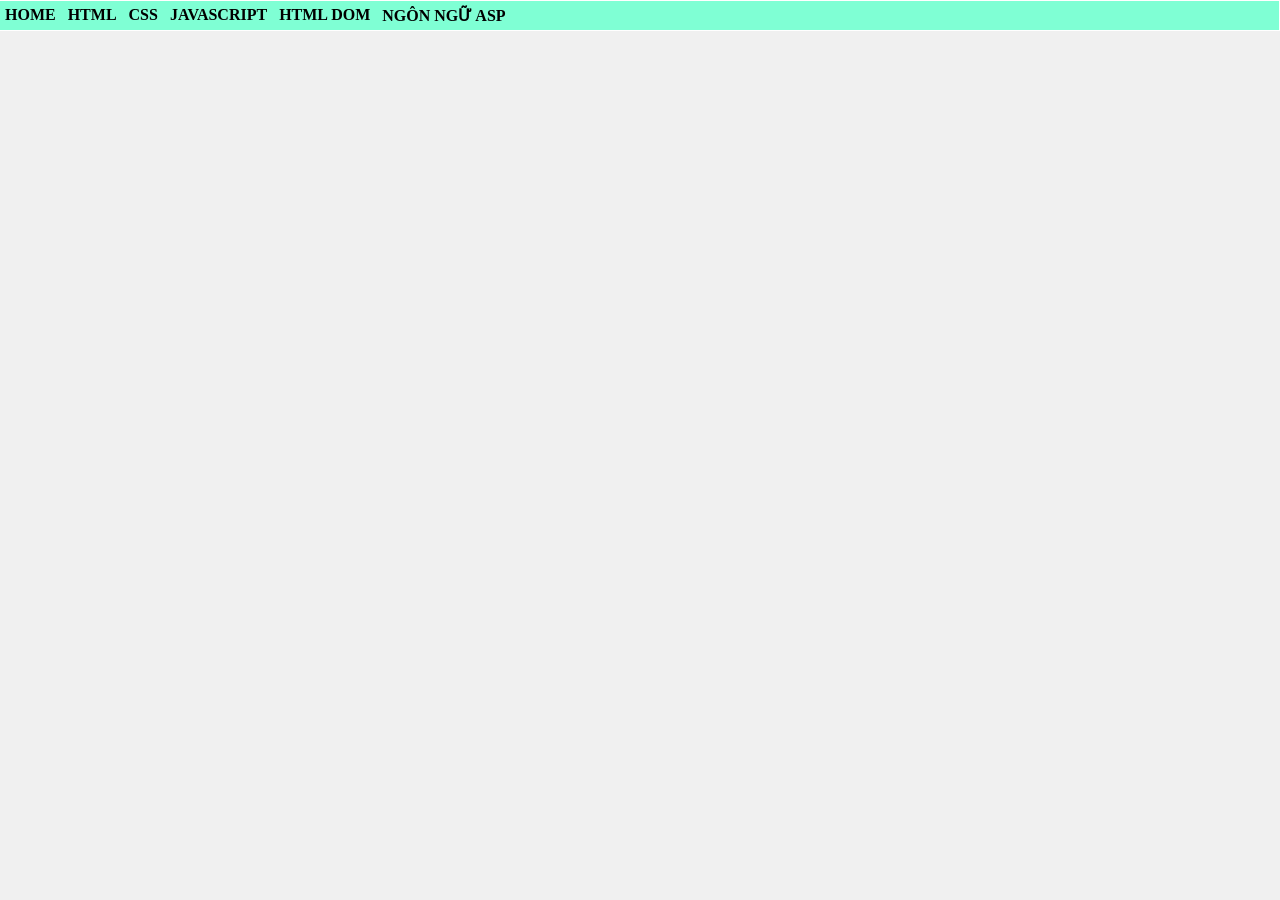
==== index.html @ 8090771e "Update index.html" ====
<html>
    <head>
        <title>Sơn Lê Yến Khoa - K244161791</title>
        <link rel="stylesheet" href="Css/main.css";>
    </head>
    <body>
        <div id="container">  
        <ul>
        <li> <a href="MyResume.html">HOME</a></li>
        <li> <a href="#">HTML</a></li>
        <li> <a href="#">CSS</a>
            <ul>
            <li> <a href="#">CSS CĂN BẢN</a></li>
                <ul>
                    <li> <a href="ex42/home.html"> Bài 42</a></li>
                </ul>
            <li> <a href="#">GIAO DIỆN VỚI CSS</a></li>
            <li> <a href="#">CSS NÂNG CAO</a></li>
        </ul>
        </li>
        <li> <a href="#">JAVASCRIPT</a>
        <ul>
            <li> <a href="#">LESSON 01</a></li>
            <li> <a href="#">LESSON 02</a></li>
            <li> <a href="#">LESSON 03</a></li>
        </ul>
        </li>
        <li> <a href="#">HTML DOM</a></li>
        <li> <a href="#">NGÔN NGỮ ASP</a></li>


        </ul>

        </div>

    </body>
</html>
---- Css/main.css ----
*{ 
margin:0; 
padding:0; 
} 
#container 
{ border:1px solid rgb(255, 255, 255); 
background:rgb(112, 31, 31); 
float:right; 
top: 60px; 
text-indent:0px; 
width:100%;
} 
#container ul 
{ 
float:left; 
list-style:none 
} 
#container ul li 
{ 
position:relative; 
float:left; 
} 
#container ul li a 
{  
display:block; 
color:black; 
font-weight:bold;
text-decoration:none; 
padding:.3em 6px; 
} 
#container li a:hover 
{color:white; 
background:palevioletred; 
} 
#container li ul 
{position:absolute; 
display:none; 
width:10em 
} 
#container li:hover ul {  
   display:block; 
} 
#container ul li ul li{  
  width:100%; 
  border:1px solid green  
}
#container {
    background-color:aquamarine;
}
body {
  background-color: #f0f0f0;
}
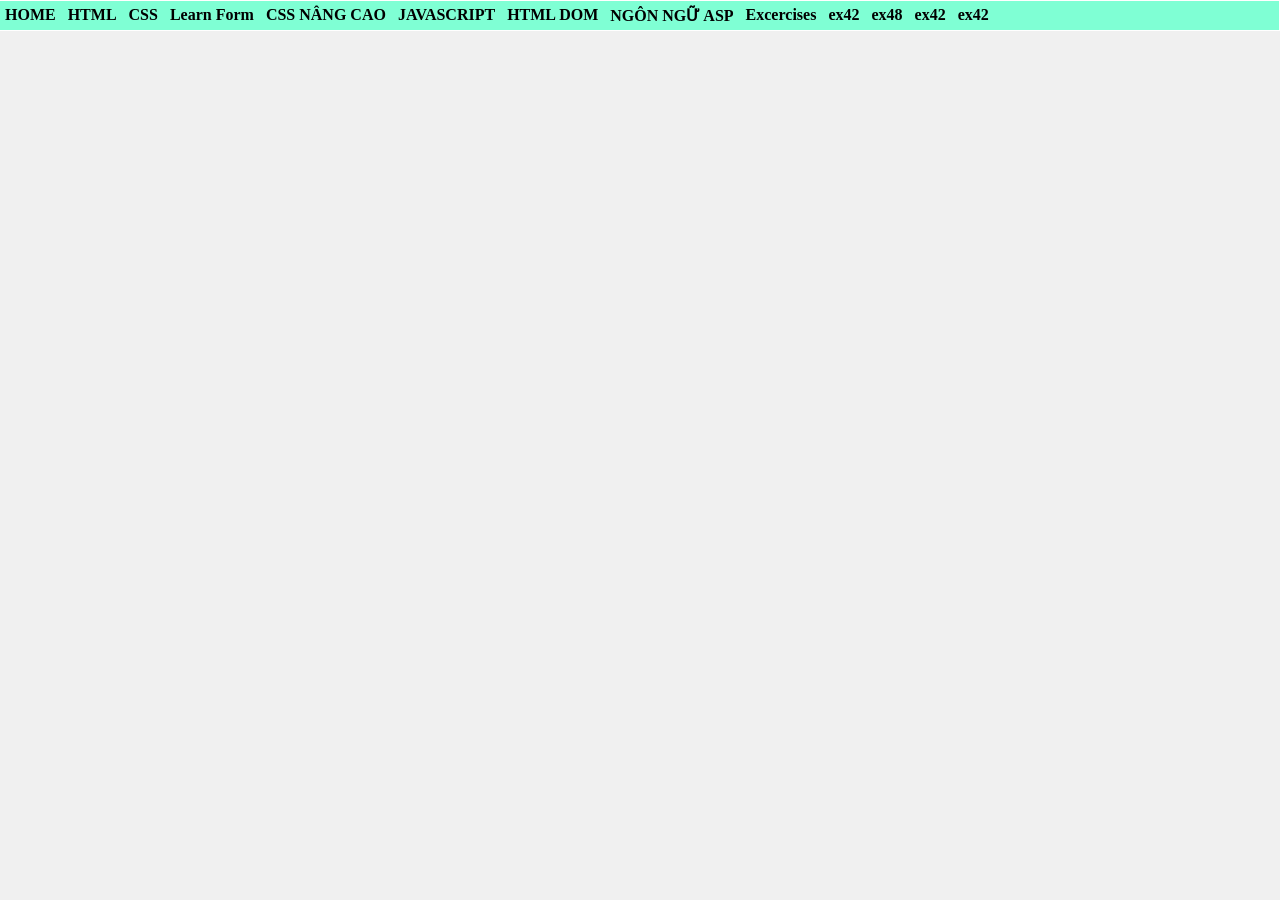
==== commit 1fab31fa: "Update index.html" ====
--- a/index.html
+++ b/index.html
@@ -1,37 +1,36 @@
 <html>
     <head>
         <title>Sơn Lê Yến Khoa - K244161791</title>
-        <link rel="stylesheet" href="Css/main.css";>
+        <link rel="stylesheet" href="Css/main.css">
     </head>
     <body>
         <div id="container">  
         <ul>
-        <li> <a href="MyResume.html">HOME</a></li>
-        <li> <a href="#">HTML</a></li>
-        <li> <a href="#">CSS</a>
-            <ul>
-            <li> <a href="#">CSS CĂN BẢN</a></li>
+            <li> <a href="MyResume.html">HOME</a></li>
+            <li> <a href="#">HTML</a></li>
+            <li> <a href="#">CSS</a></li>
                 <ul>
-                    <li> <a href="ex42/home.html"> Bài 42</a></li>
+                    <li> <a href="ClientGet.html">Learn Form</a></li>
+                    <li> <a href="#">CSS NÂNG CAO</a></li>
                 </ul>
-            <li> <a href="#">GIAO DIỆN VỚI CSS</a></li>
-            <li> <a href="#">CSS NÂNG CAO</a></li>
+            </li>
+            <li> <a href="#">JAVASCRIPT</a>
+                <ul>
+                    <li> <a href="#">LESSON 01</a></li>
+                    <li> <a href="#">LESSON 02</a></li>
+                    <li> <a href="#">LESSON 03</a></li>
+                </ul>
+            </li>
+            <li> <a href="#">HTML DOM</a></li>
+            <li> <a href="#">NGÔN NGỮ ASP</a></li>
+            <li> <a href="#">Excercises</a></li>
+                <ul>
+                    <li> <a href="ex42/home.html">ex42</a></li>
+                    <li> <a href="ex48/Register.html">ex48</a></li>
+                    <li> <a href="ex49/home.html">ex42</a></li>
+                    <li> <a href="ex50/home.html">ex42</a></li>
+                </ul>
         </ul>
-        </li>
-        <li> <a href="#">JAVASCRIPT</a>
-        <ul>
-            <li> <a href="#">LESSON 01</a></li>
-            <li> <a href="#">LESSON 02</a></li>
-            <li> <a href="#">LESSON 03</a></li>
-        </ul>
-        </li>
-        <li> <a href="#">HTML DOM</a></li>
-        <li> <a href="#">NGÔN NGỮ ASP</a></li>
-
-
-        </ul>
-
         </div>
-
     </body>
 </html>
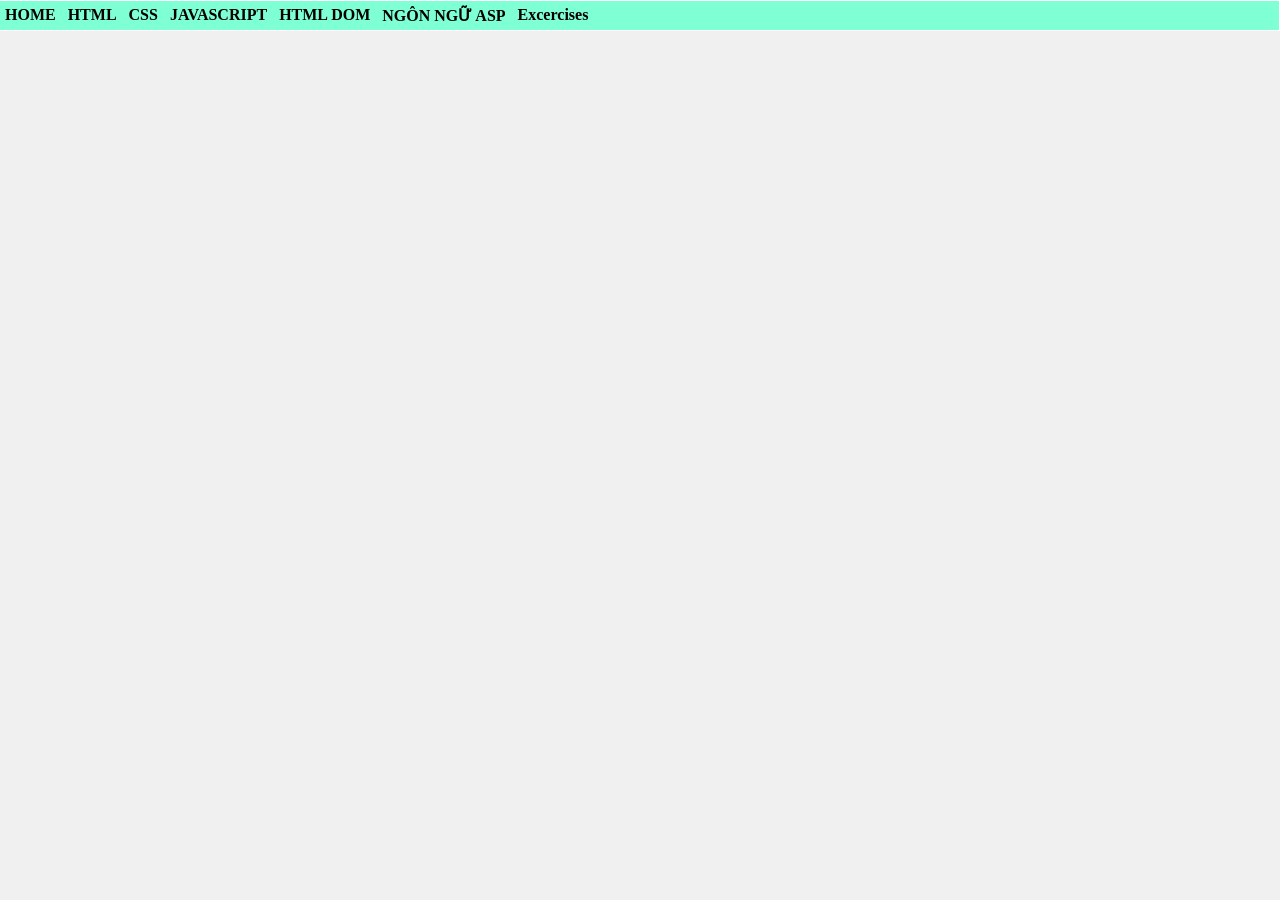
==== commit 6cba95dc: "Update index.html" ====
--- a/index.html
+++ b/index.html
@@ -8,7 +8,7 @@
         <ul>
             <li> <a href="MyResume.html">HOME</a></li>
             <li> <a href="#">HTML</a></li>
-            <li> <a href="#">CSS</a></li>
+            <li> <a href="#">CSS</a>
                 <ul>
                     <li> <a href="ClientGet.html">Learn Form</a></li>
                     <li> <a href="#">CSS NÂNG CAO</a></li>
@@ -23,13 +23,14 @@
             </li>
             <li> <a href="#">HTML DOM</a></li>
             <li> <a href="#">NGÔN NGỮ ASP</a></li>
-            <li> <a href="#">Excercises</a></li>
+            <li> <a href="#">Excercises</a>
                 <ul>
                     <li> <a href="ex42/home.html">ex42</a></li>
                     <li> <a href="ex48/Register.html">ex48</a></li>
                     <li> <a href="ex49/home.html">ex42</a></li>
                     <li> <a href="ex50/home.html">ex42</a></li>
                 </ul>
+            </li>
         </ul>
         </div>
     </body>
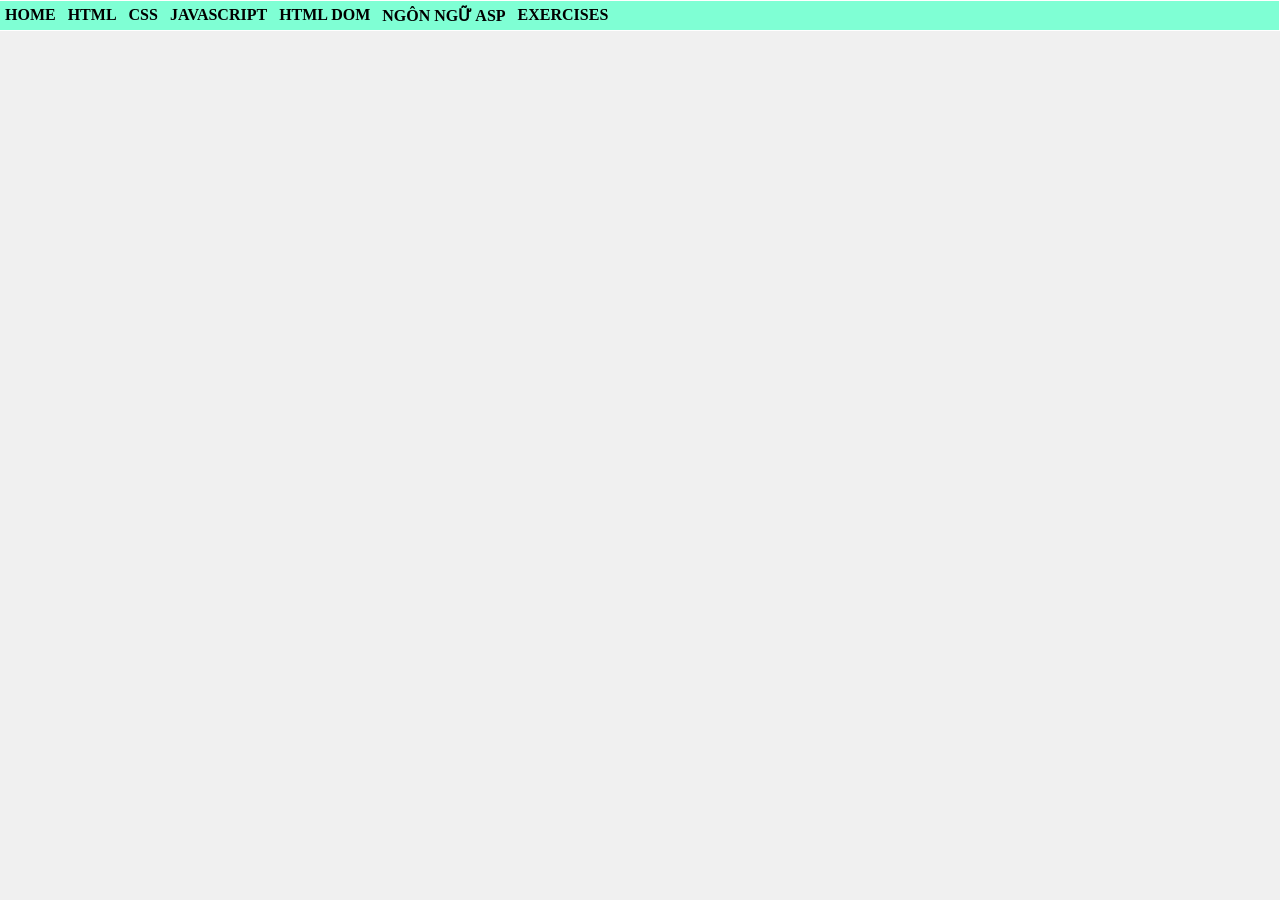
==== commit 4f7d2b0a: "Update index.html" ====
--- a/index.html
+++ b/index.html
@@ -23,12 +23,12 @@
             </li>
             <li> <a href="#">HTML DOM</a></li>
             <li> <a href="#">NGÔN NGỮ ASP</a></li>
-            <li> <a href="#">Excercises</a>
+            <li> <a href="#">EXERCISES</a>
                 <ul>
                     <li> <a href="ex42/home.html">ex42</a></li>
                     <li> <a href="ex48/Register.html">ex48</a></li>
-                    <li> <a href="ex49/home.html">ex42</a></li>
-                    <li> <a href="ex50/home.html">ex42</a></li>
+                    <li> <a href="ex49/home.html">ex49</a></li>
+                    <li> <a href="ex50/home.html">ex50</a></li>
                 </ul>
             </li>
         </ul>
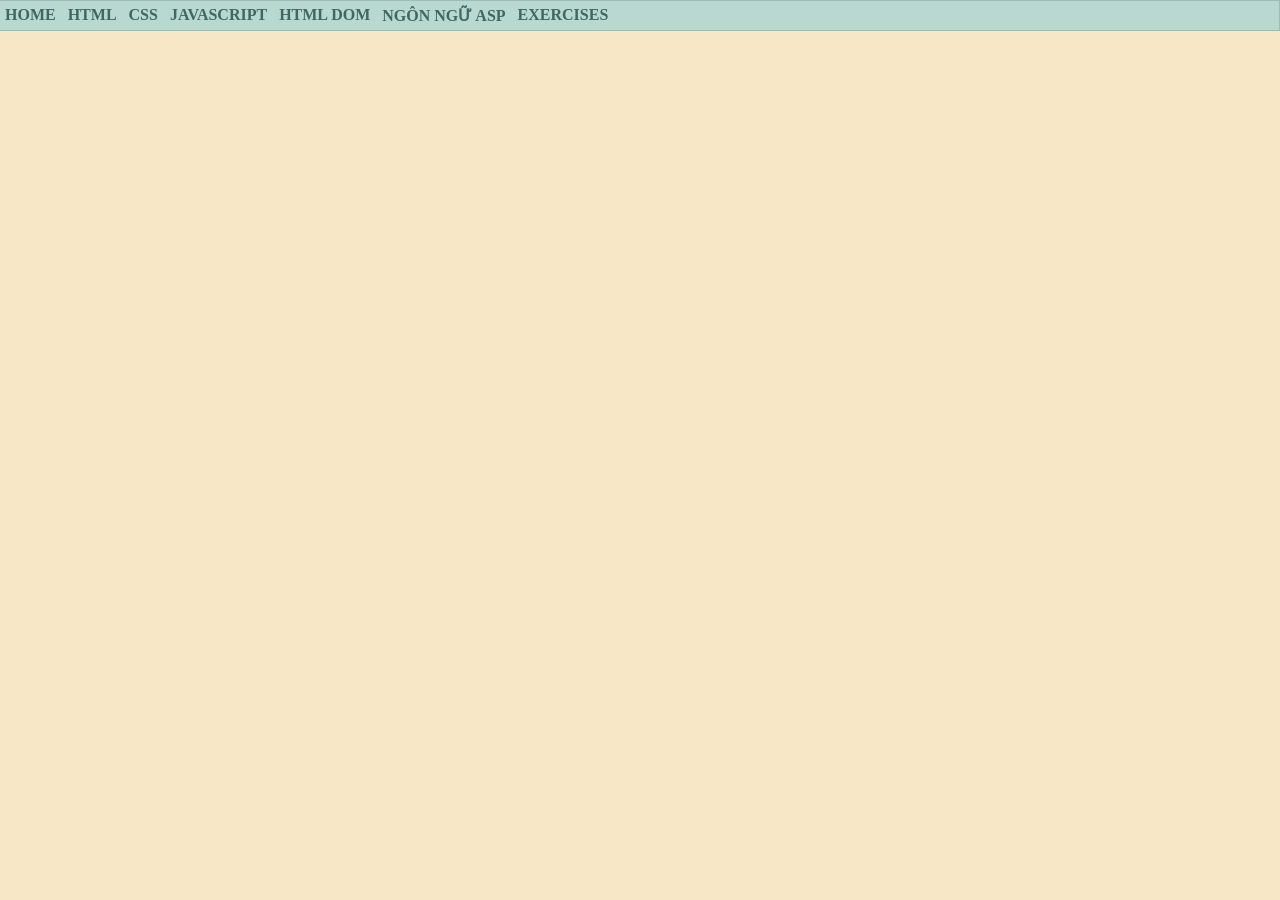
==== commit ee4c1bf1: "Update index.html" ====
--- a/index.html
+++ b/index.html
@@ -29,6 +29,8 @@
                     <li> <a href="ex48/Register.html">ex48</a></li>
                     <li> <a href="ex49/home.html">ex49</a></li>
                     <li> <a href="ex50/home.html">ex50</a></li>
+                    <li> <a href="ex63/home.html">ex63</a></li>
+                    <li> <a href="ex64/home.html">ex64</a></li>
                 </ul>
             </li>
         </ul>
--- a/Css/main.css
+++ b/Css/main.css
@@ -1,10 +1,14 @@
+/* Nền trang */
+body {
+  background-color: #f7e7c6;
+}
 *{ 
 margin:0; 
 padding:0; 
 } 
-#container 
-{ border:1px solid rgb(255, 255, 255); 
-background:rgb(112, 31, 31); 
+#container /* Thông tin thanh menu */
+{ border:1px solid #9BBDB5; 
+background:#B8D8D0; 
 float:right; 
 top: 60px; 
 text-indent:0px; 
@@ -23,30 +27,25 @@
 #container ul li a 
 {  
 display:block; 
-color:black; 
+color:#3F6862; /* chữ hiện trên menu*/
 font-weight:bold;
 text-decoration:none; 
 padding:.3em 6px; 
 } 
-#container li a:hover 
-{color:white; 
-background:palevioletred; 
+#container li a:hover /*Màu chữ và bg khi rê chuột vào */
+{color:#FFFDF8; 
+background:#6FA69B; 
 } 
 #container li ul 
 {position:absolute; 
 display:none; 
-width:10em 
+width:10em;
+background: #E8F0EC;
 } 
 #container li:hover ul {  
    display:block; 
 } 
 #container ul li ul li{  
   width:100%; 
-  border:1px solid green  
+  border:1px solid #7FAEA4;  
 }
-#container {
-    background-color:aquamarine;
-}
-body {
-  background-color: #f0f0f0;
-}
